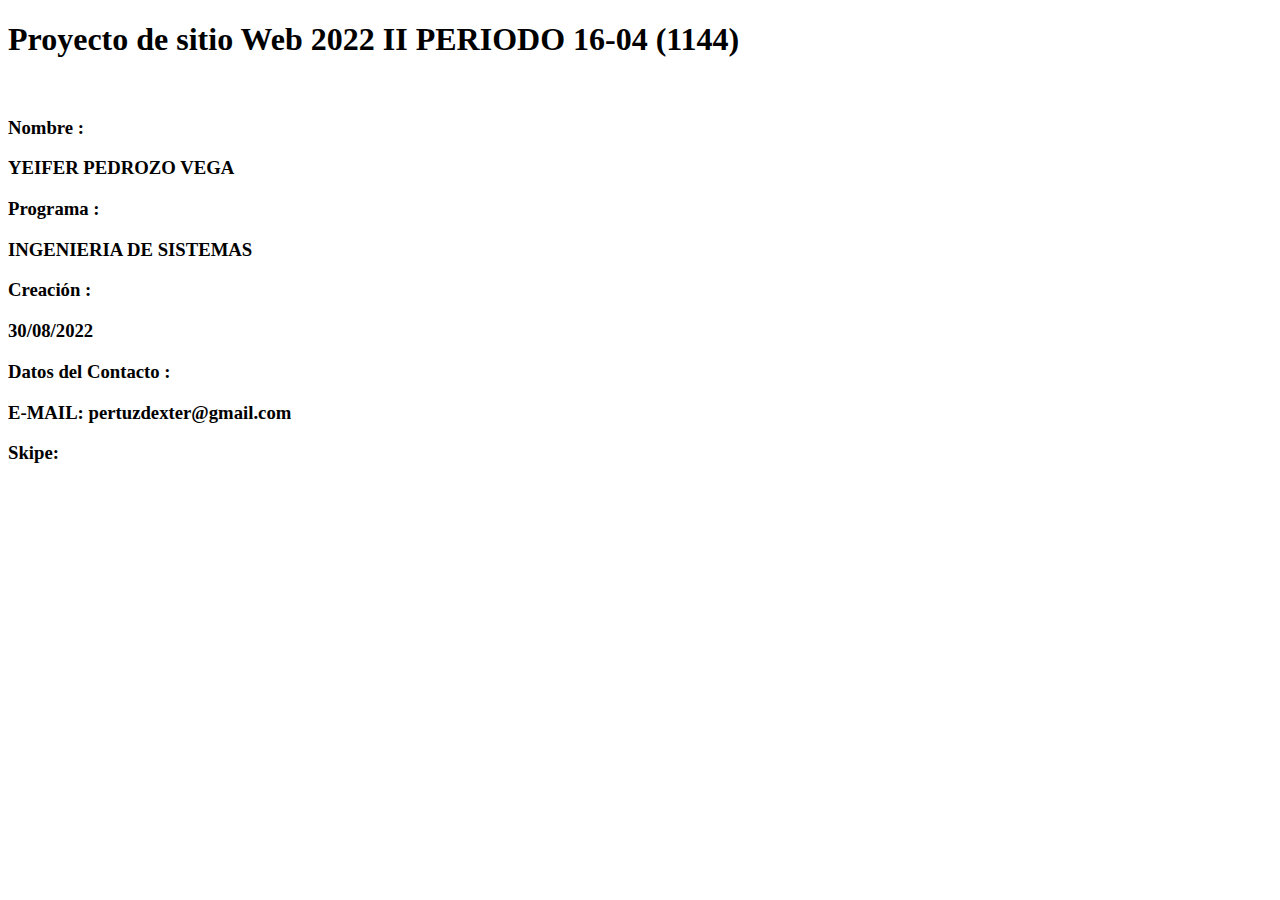
==== index.html @ 90a53e49 "archivo index" ====
<!doctype html>
<html>
<head>

  <head>
     <meta charset="utf-8"/>
     <title>Título de la web</title>    
  </head>
 
<body>

  <body>
    <h1>Proyecto de sitio Web  2022 II PERIODO 16-04 (1144)</h1>

    <br>

    <h3>Nombre :<p>YEIFER PEDROZO VEGA</p></h3>
    <h3>Programa :<p>INGENIERIA DE SISTEMAS</p></h3>
    <h3>Creación :<p>30/08/2022</p></h3>
    <h3>Datos del Contacto :
        <p>E-MAIL: pertuzdexter@gmail.com</p>
        <p>Skipe: </p></h3>
    
  </body>
 

</html>
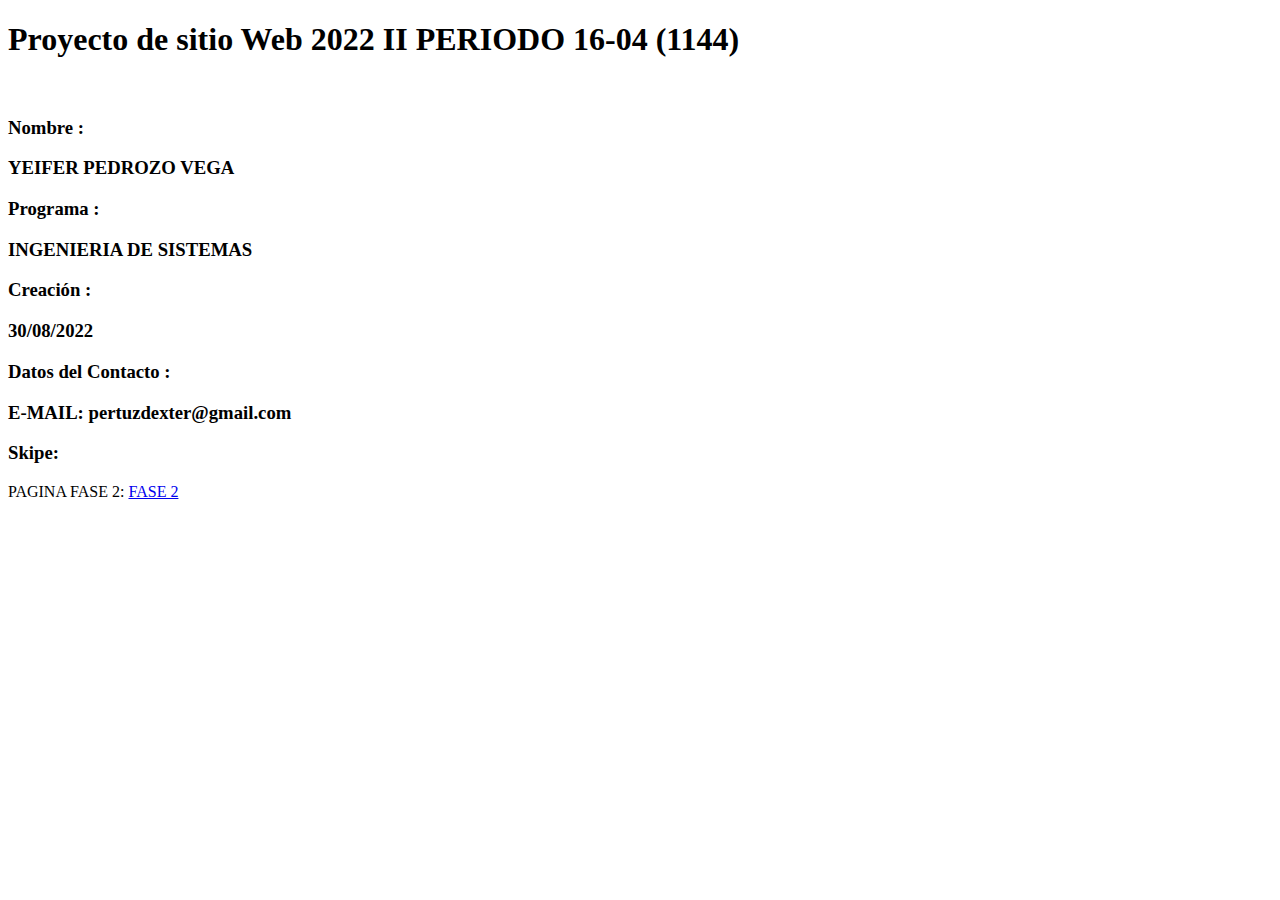
==== commit 596d3452: "Update index.html" ====
--- a/index.html
+++ b/index.html
@@ -20,6 +20,8 @@
     <h3>Datos del Contacto :
         <p>E-MAIL: pertuzdexter@gmail.com</p>
         <p>Skipe: </p></h3>
+
+    PAGINA FASE 2: <A HREF="FASE 2/design.html"> FASE 2 </A>
     
   </body>
  
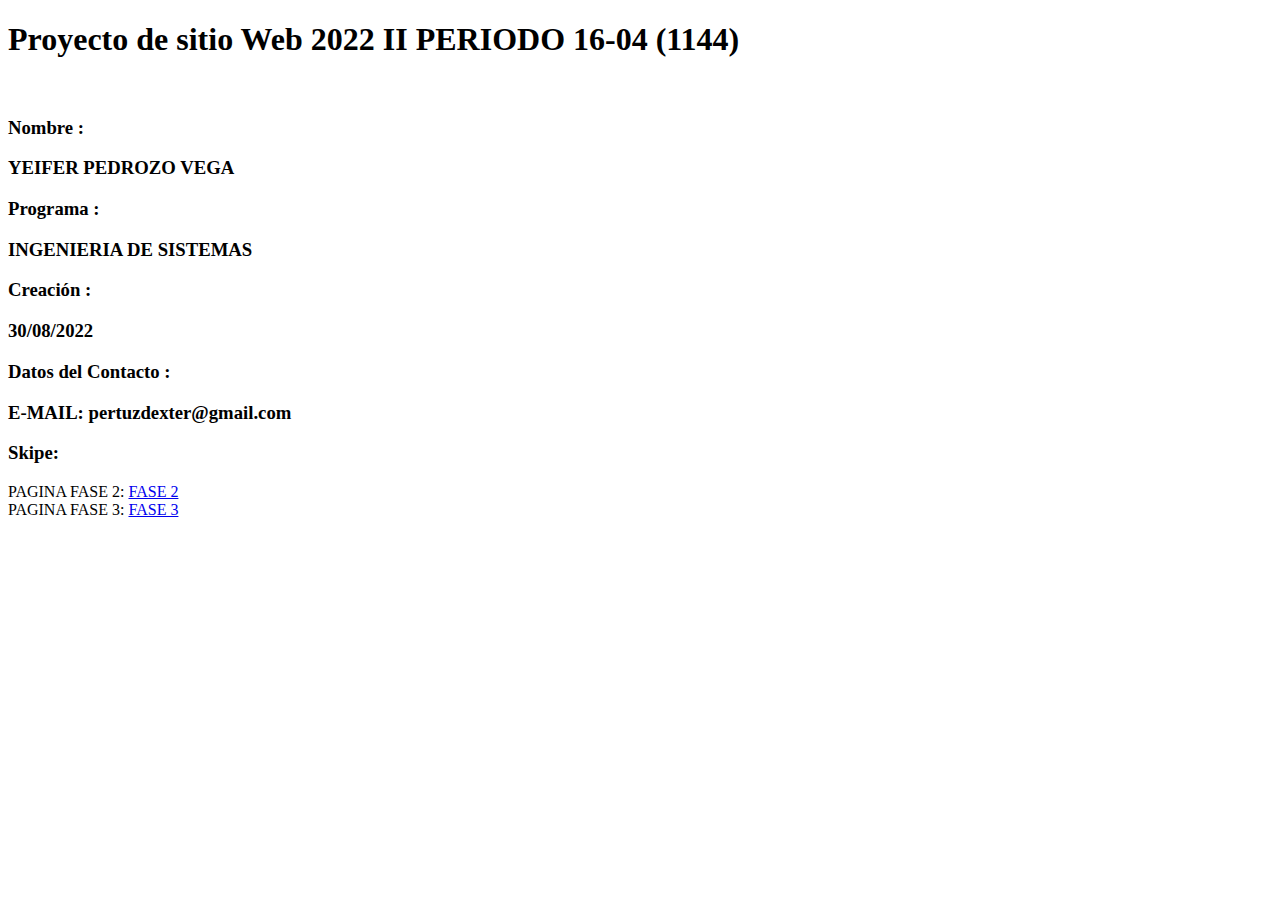
==== commit 0ca5cd47: "Update index.html" ====
--- a/index.html
+++ b/index.html
@@ -22,6 +22,8 @@
         <p>Skipe: </p></h3>
 
     PAGINA FASE 2: <A HREF="FASE 2/design.html"> FASE 2 </A>
+    <br>
+    PAGINA FASE 3: <A HREF="FASE 3/index.html"> FASE 3 </A>
     
   </body>
  
